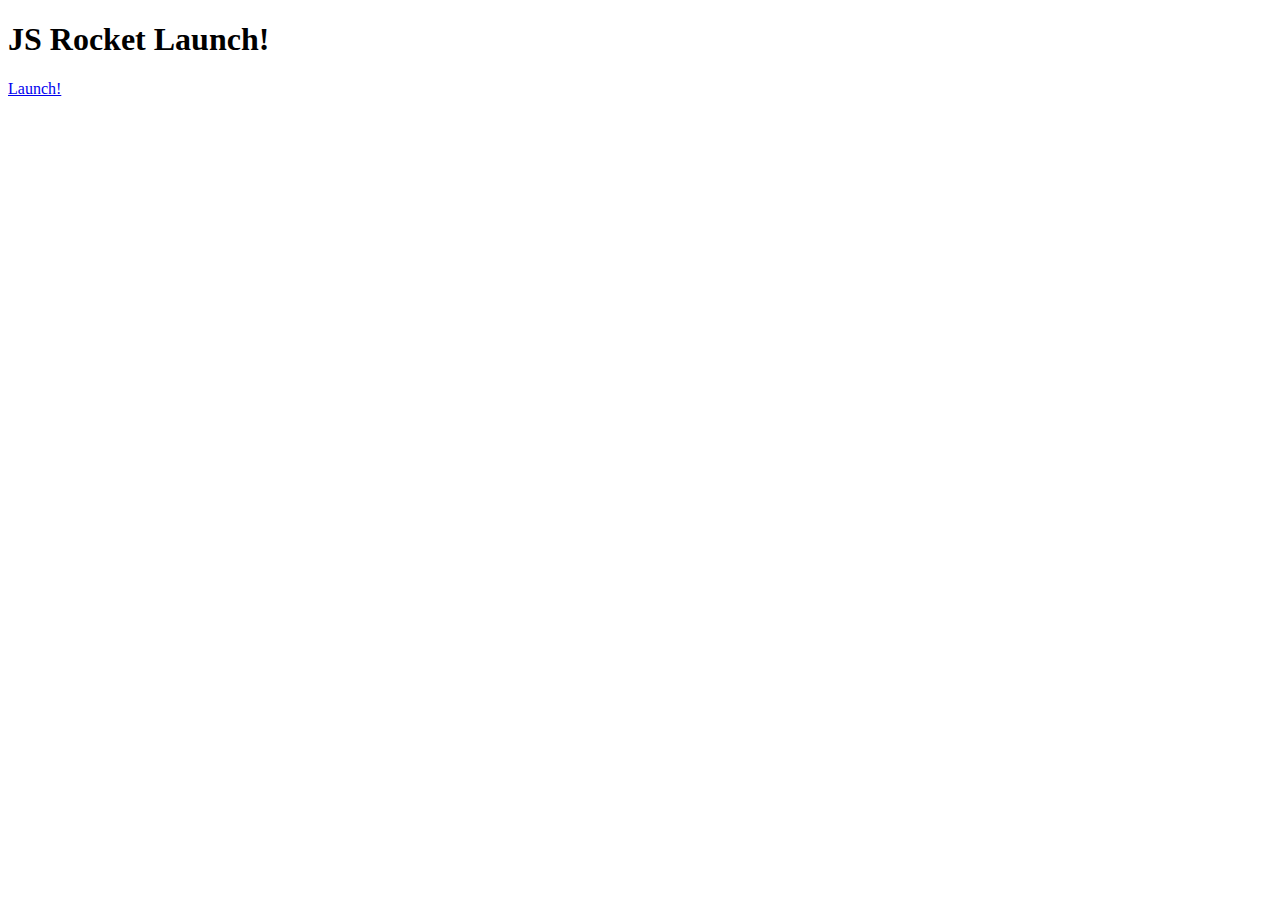
==== rocket.html @ 91ed6d54 "Create rocket.html" ====
<!DOCTYPE html>
<html lang="en">
<head>
    <meta charset="UTF-8">
    <meta http-equiv="X-UA-Compatible" content="IE=edge">
    <meta name="viewport" content="width=device-width, initial-scale=1.0">
    <title>Rocket launch sequence!</title>
</head>
<body>
    <div class="left">
        <div class="state1"></div>
        <h1>JS Rocket Launch!</h1>
        <a href="#" class="button" onclick="startCountDown ();">
        Launch!</a>
    </div>
    <div class="right">
        <div class="rocket"></div>
    </div>
</body>
</html>
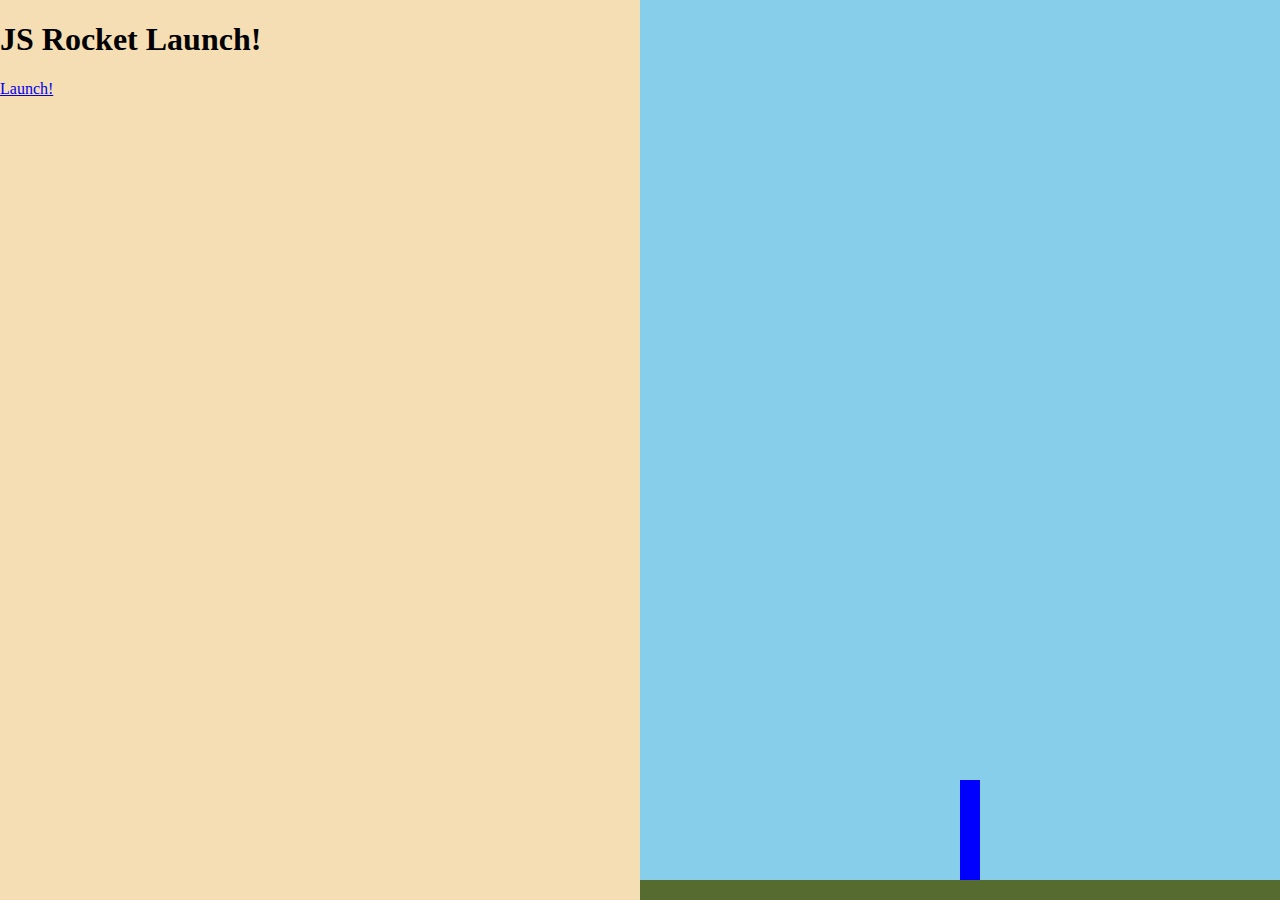
==== commit f4751aee: "add rocked fly" ====
--- a/rocket.html
+++ b/rocket.html
@@ -5,6 +5,7 @@
     <meta http-equiv="X-UA-Compatible" content="IE=edge">
     <meta name="viewport" content="width=device-width, initial-scale=1.0">
     <title>Rocket launch sequence!</title>
+    <link rel="stylesheet" type="text/css" href="css/rocket.css">
 </head>
 <body>
     <div class="left">
@@ -14,6 +15,7 @@
         Launch!</a>
     </div>
     <div class="right">
+        <div class="ground"></div>    
         <div class="rocket"></div>
     </div>
 </body>
--- a/css/rocket.css
+++ b/css/rocket.css
@@ -0,0 +1,48 @@
+.left{
+    background: wheat;
+    position: fixed;
+    width: 50%;
+    height: 100%;
+    top: 0;
+    left: 0;
+}
+
+.right{
+    background: skyblue;
+    position: fixed;
+    width: 50%;
+    height: 100%;
+    top: 0;
+    right: 0;
+}
+
+.ground{
+    background-color: darkolivegreen;
+    position: absolute;
+    bottom: 0;
+    left: 0;
+    width: 100%;
+    height: 20px;
+}
+
+.rocket{
+    position: absolute;
+    left: 50%;
+    bottom: 20px;
+    width: 20px;
+    height: 100px;
+    background-color: blue;
+    transition: bottom  10000ms;
+}
+
+.rocket.flying{
+    bottom: 1000px;
+}
+
+a{
+
+}
+
+a.button{
+
+}